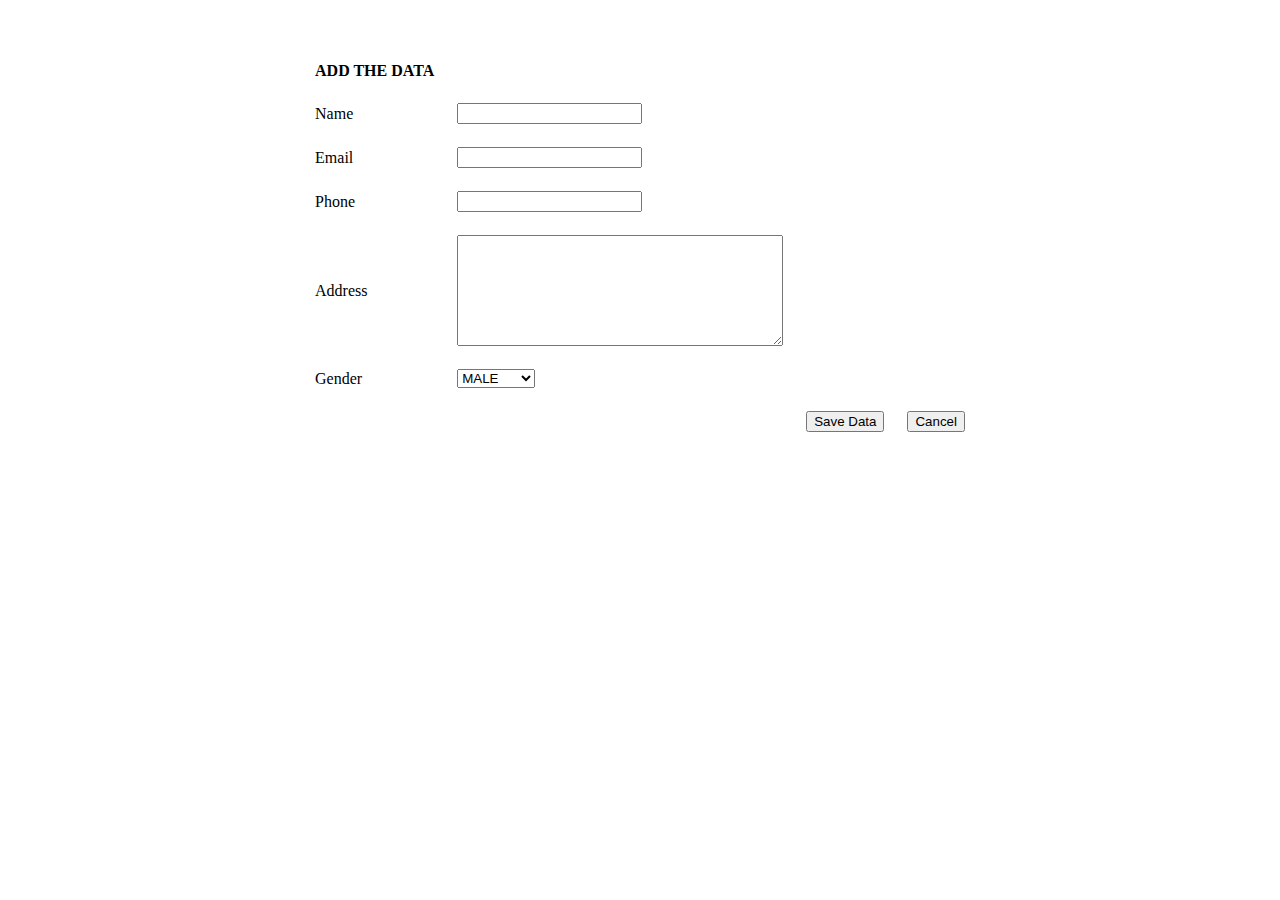
==== index.html @ 95ecd759 "Add files via upload" ====
<html>

<head>
    <title>Adding data</title>

    <script src="jquery-3.3.1.min.js"></script>

</head>

<body>
    <form action="" id="add_form">
        <table align="center" cellspacing="13px" cellpadding="5px">
            <tr>
                <td><b>ADD THE DATA</b></td>
            </tr><br><br>
            <tr>
                <td><label>Name</label></td>
                <td><input type="text" id="name"></td>
            </tr>
            <tr>
                <td><label>Email</label></td>
                <td><input type="text" id="email"></td>
            </tr>
            <tr>
                <td><label>Phone</label></td>
                <td><input type="text" id="phno"></td>
            </tr>
            <tr>
                <td><label>Address</label></td>
                <td><textarea rows="7" cols="38" id="addr"></textarea></td>
            </tr>
            <tr>
                <td><label>Gender</label></td>
                <td><select id="gender">
                        <option value="MALE">MALE</option>
                        <option value="FEMALE">FEMALE</option>
                        <option value="OTHERS">OTHERS</option>
                    </select>
                </td>
            </tr>

            <tr>
                <td></td>
                <td></td>
                <td><input type="button" id="save" value="Save Data" /></td>
                <td><input type="reset" id="cancel" value="Cancel" /></td>
            </tr>
        </table>
        <div id="d1"></div>
    </form>
    <script>
        var myObj = new Object();
        $(document).ready(function () {
            $("#save").click(function () {
                var name = $("#name").val();
                var email = $("#email").val();
                var phno = $("#phno").val();
                var gender = $("#gender").val();
                var addr = $("#addr").val();

                myObj = { "name"    : name, "email": email, "phone": phno, "address": addr, "gender": gender };
                console.log(myObj);
                //var data_to = JSON.stringify(myObj);
                //console.log(data_to);

                 $.ajax({
                    type: 'POST',
                    url: "http://172.104.190.30:7777/api/v1/users",
                    data: myObj,
                    dataType: "JSON",
                    success: function (response) {
                        console.log(response);
                        alert("Data Saved Successfully");
                        $("#add_form")[0].reset();
                    },
                    error: function () {
                        console.log('Error: ' + data_to);
                    }
                }); 
            })
            $("#cancel").click(function(){
                window.location.href="index2.html";
            })
            
        })
    </script>
</body>

</html>
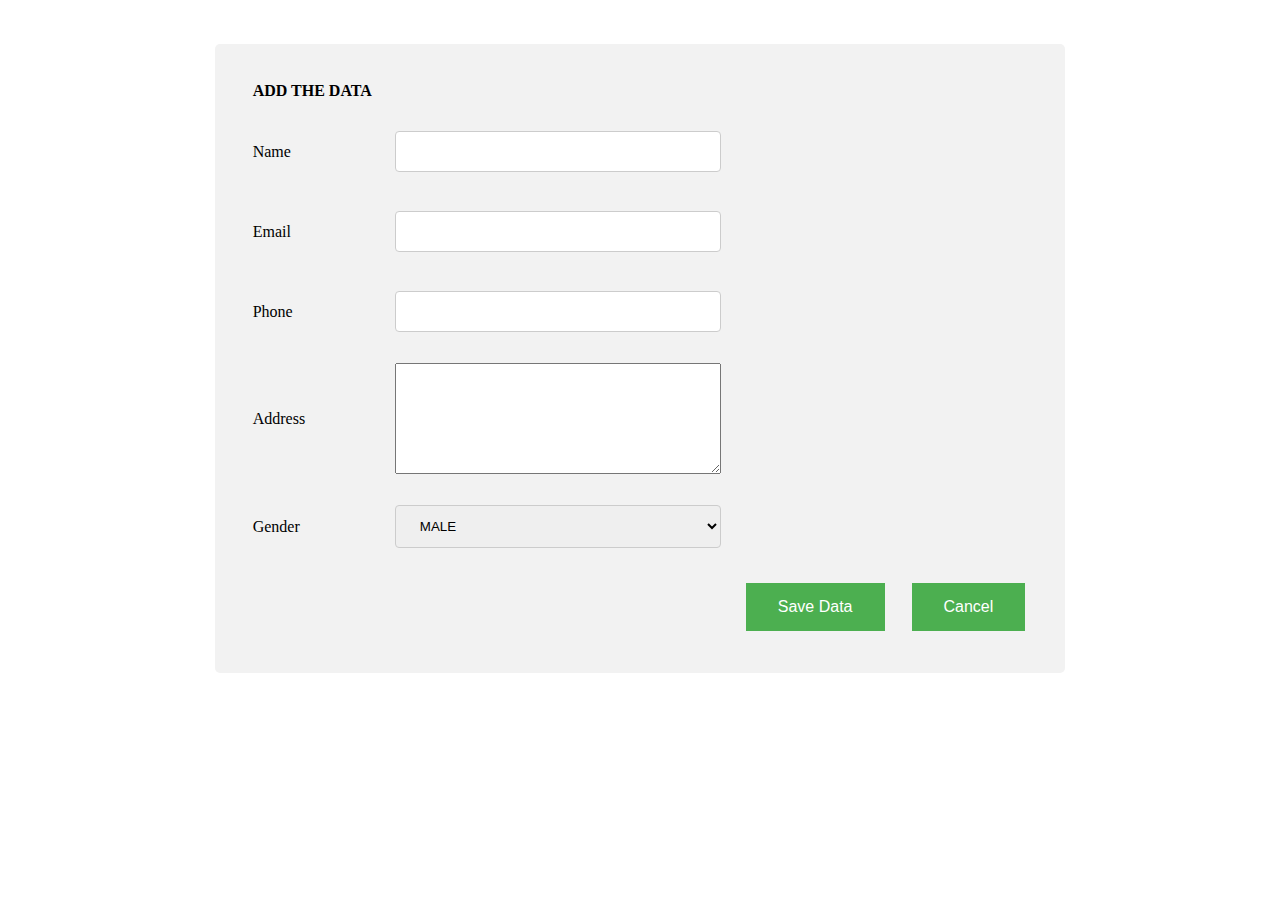
==== commit 85bff7f3: "Add files via upload" ====
--- a/index.html
+++ b/index.html
@@ -4,6 +4,7 @@
     <title>Adding data</title>
 
     <script src="jquery-3.3.1.min.js"></script>
+    <link rel="stylesheet" href="style.css" />
 
 </head>
 
@@ -43,7 +44,7 @@
                 <td></td>
                 <td></td>
                 <td><input type="button" id="save" value="Save Data" /></td>
-                <td><input type="reset" id="cancel" value="Cancel" /></td>
+                <td><input type="button" id="cancel" value="Cancel" /></td>
             </tr>
         </table>
         <div id="d1"></div>
@@ -58,12 +59,12 @@
                 var gender = $("#gender").val();
                 var addr = $("#addr").val();
 
-                myObj = { "name"    : name, "email": email, "phone": phno, "address": addr, "gender": gender };
+                myObj = { "name": name, "email": email, "phone": phno, "address": addr, "gender": gender };
                 console.log(myObj);
                 //var data_to = JSON.stringify(myObj);
                 //console.log(data_to);
 
-                 $.ajax({
+                $.ajax({
                     type: 'POST',
                     url: "http://172.104.190.30:7777/api/v1/users",
                     data: myObj,
@@ -71,17 +72,18 @@
                     success: function (response) {
                         console.log(response);
                         alert("Data Saved Successfully");
-                        $("#add_form")[0].reset();
+                        window.location.href = "index2.html";
+
                     },
                     error: function () {
                         console.log('Error: ' + data_to);
                     }
-                }); 
+                });
             })
-            $("#cancel").click(function(){
-                window.location.href="index2.html";
+            $("#cancel").click(function () {
+                window.location.href = "index2.html";
             })
-            
+
         })
     </script>
 </body>
--- a/style.css
+++ b/style.css
@@ -0,0 +1,43 @@
+ input[type=text], select {
+                width: 100%;
+                padding: 12px 20px;
+                margin: 8px 0;
+                display: inline-block;
+                border: 1px solid #ccc;
+                border-radius: 4px;
+                box-sizing: border-box;
+            }
+            
+            input[type=submit] {
+                width: 100%;
+                background-color: #4CAF50;
+                color: white;
+                padding: 14px 20px;
+                margin: 8px 0;
+                border: none;
+                border-radius: 4px;
+                cursor: pointer;
+            }
+            
+            input[type=submit]:hover {
+                background-color: #45a049;
+            }
+            
+            table {
+                border-radius: 5px;
+                background-color: #f2f2f2;
+                padding: 20px;
+            }
+            input[type=button]
+            {
+                background-color: #4CAF50;
+                border: none;
+                color: white;
+                padding: 15px 32px;
+                text-align: center;
+                text-decoration: none;
+                display: inline-block;
+                font-size: 16px;
+                margin: 4px 2px;
+                cursor: pointer;
+            }